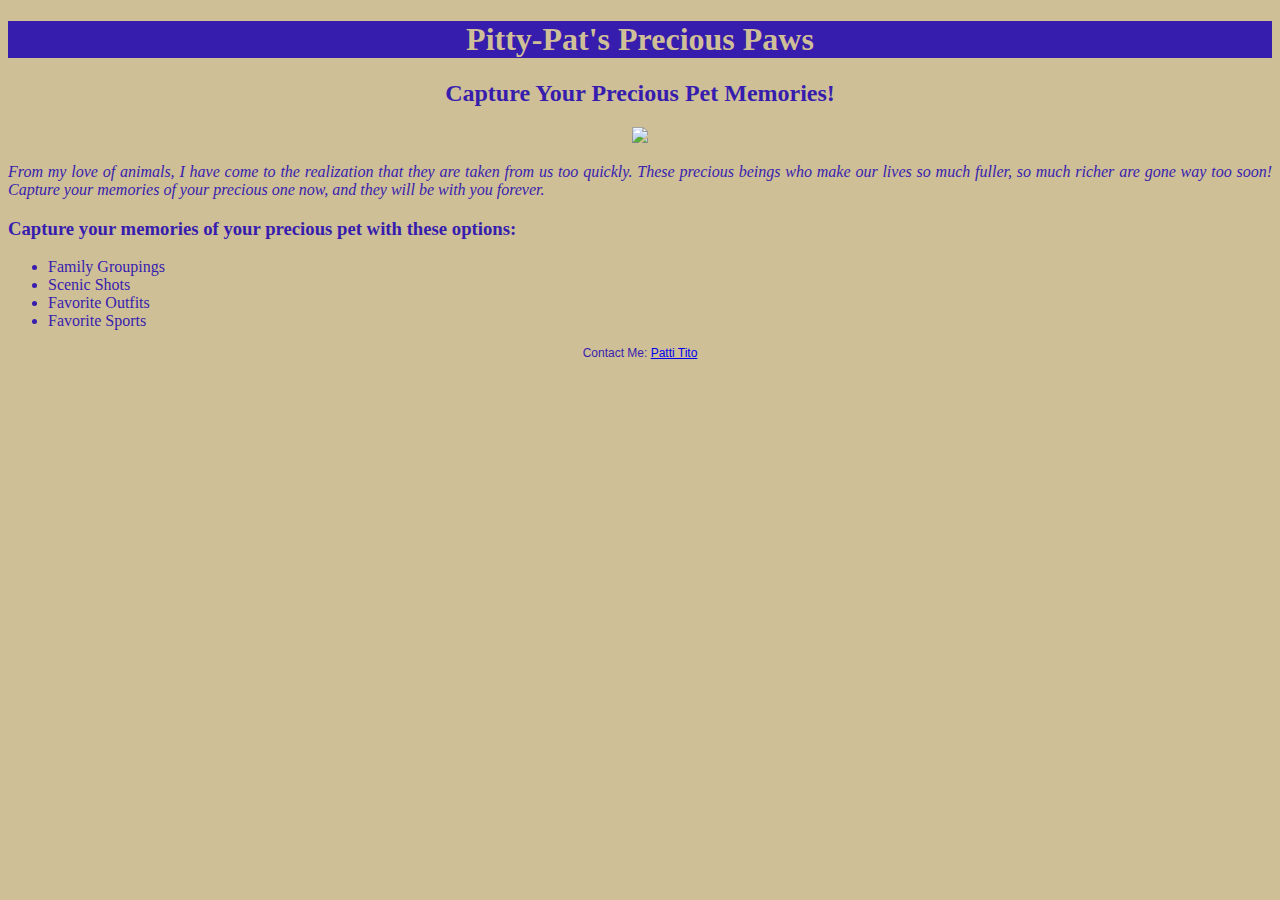
==== unit_3/index.html @ c47ce177 "Unit 3 Updates" ====
<!DOCTYPE html>
<html>
<head>
	<title>Pitty-Pat's Precious Paws</title>
	<link rel="stylesheet" type="text/css" href="css/style.css">
</head>
<body>
	<h1>Pitty-Pat's Precious Paws</h1>
	<h2 id="slogan">Capture Your Precious Pet Memories!</h2>
	<img src="images/rex.jpg">
	<p id="story">From my love of animals, I have come to the realization that they are taken from us too quickly.  These precious beings who make our lives so much fuller, so much richer are gone way too soon!  Capture your memories of your precious one now, and they will be with you forever.</p>
	<h3>Capture your memories of your precious pet with these options:</h3>
	<ul>
		<li>Family Groupings</li>
		<li>Scenic Shots</li>
		<li>Favorite Outfits</li>
		<li>Favorite Sports</li>
	</ul>
	<p id="contact">Contact Me: <a href="mailto:patti.tito@outlook.com?subject=Precious Paws Request">Patti Tito</a></p>

</body>
</html>
---- unit_3/css/style.css ----
body 
{
	color: #371DAD;
	background-color: #CFBF97;
	text-align: center;
}

h1 
{
	color: #CFBF97;
	background-color: #371DAD;
}

#story
{
	text-align: justify;
	font-style: italic;
}

#slogan
{
	font-weight: bold;
}

h3
{
	text-align: left;
}

ul
{
	text-align: left;
}

li
{
	text-align: left;
}

#contact
{
	font-size: 12px;
	font-family: sans-serif;
}
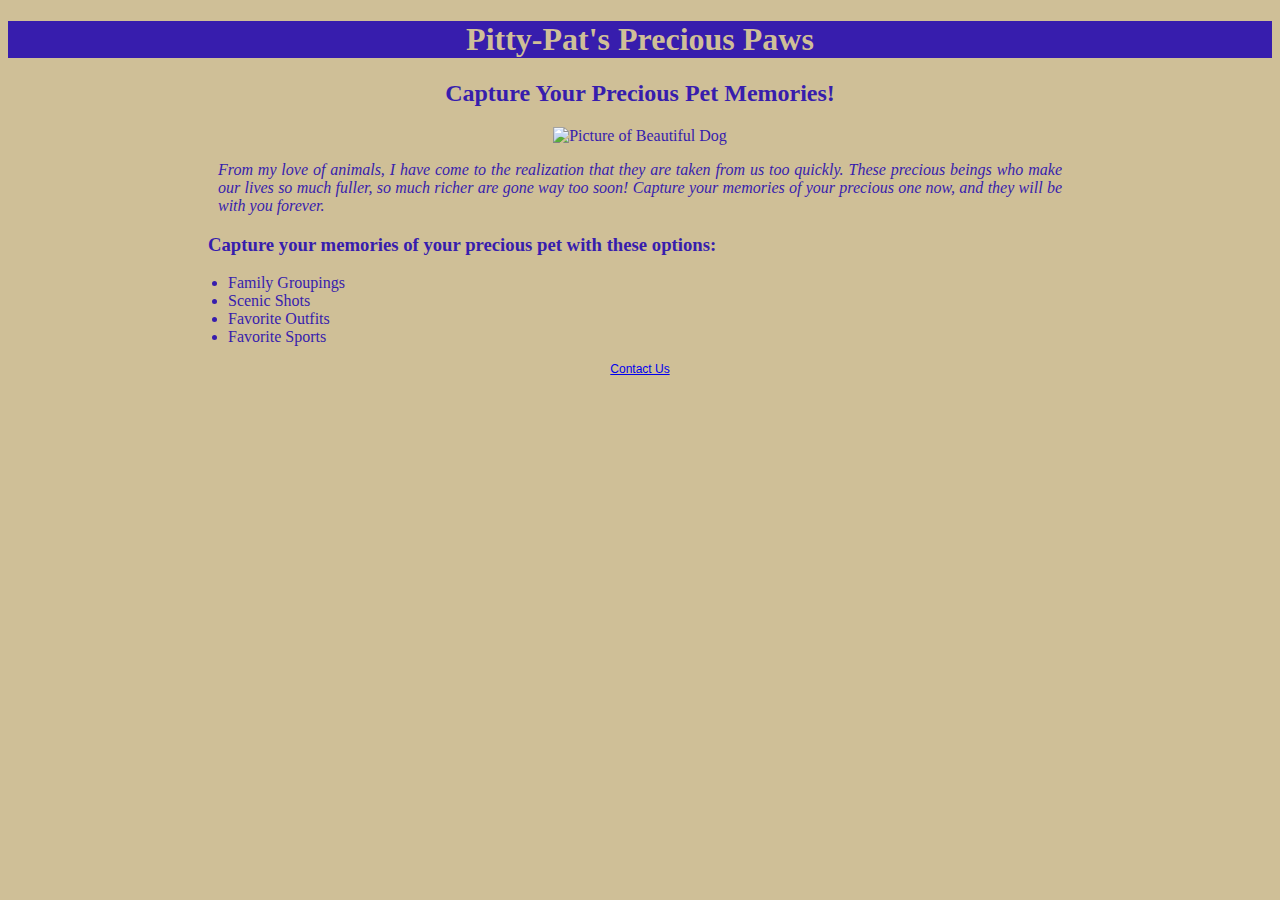
==== commit 1453dd87: "Unit 3 R1" ====
--- a/unit_3/index.html
+++ b/unit_3/index.html
@@ -7,7 +7,7 @@
 <body>
 	<h1>Pitty-Pat's Precious Paws</h1>
 	<h2 id="slogan">Capture Your Precious Pet Memories!</h2>
-	<img src="images/rex.jpg">
+	<img src="images/rex.jpg" alt="Picture of Beautiful Dog" title="Rex">
 	<p id="story">From my love of animals, I have come to the realization that they are taken from us too quickly.  These precious beings who make our lives so much fuller, so much richer are gone way too soon!  Capture your memories of your precious one now, and they will be with you forever.</p>
 	<h3>Capture your memories of your precious pet with these options:</h3>
 	<ul>
@@ -16,7 +16,7 @@
 		<li>Favorite Outfits</li>
 		<li>Favorite Sports</li>
 	</ul>
-	<p id="contact">Contact Me: <a href="mailto:patti.tito@outlook.com?subject=Precious Paws Request">Patti Tito</a></p>
+	<p id="contact"><a href="mailto:patti.tito@outlook.com?subject=Precious Paws Request">Contact Us</a></p>
 
 </body>
 </html>--- a/unit_3/css/style.css
+++ b/unit_3/css/style.css
@@ -15,6 +15,8 @@
 {
 	text-align: justify;
 	font-style: italic;
+	padding-left: 210px;
+	padding-right: 210px;
 }
 
 #slogan
@@ -25,11 +27,13 @@
 h3
 {
 	text-align: left;
+	padding-left: 200px;
 }
 
 ul
 {
 	text-align: left;
+	padding-left: 220px;
 }
 
 li
@@ -41,4 +45,4 @@
 {
 	font-size: 12px;
 	font-family: sans-serif;
-}+}
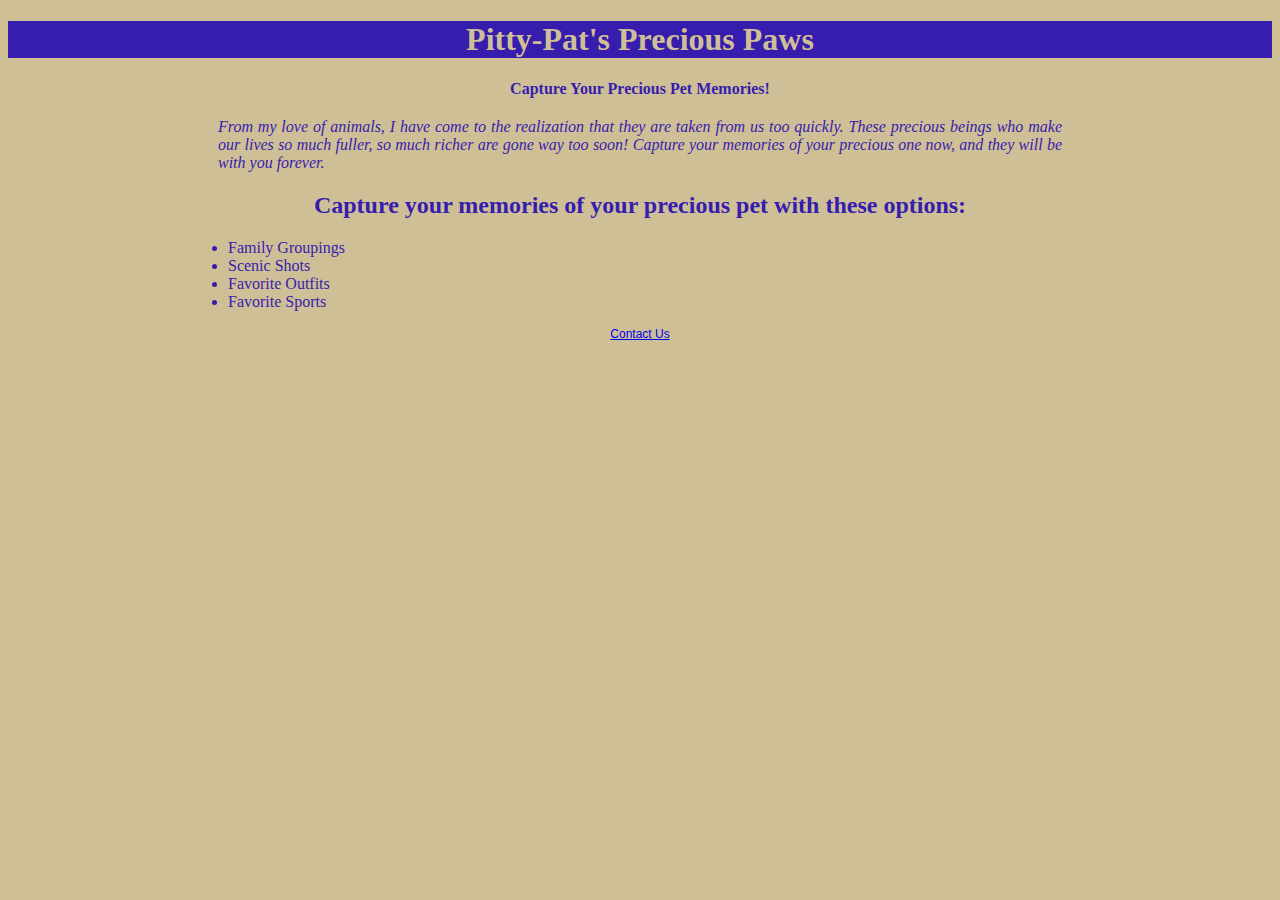
==== commit 3b910468: "Merge pull request #2 from jhumbrac/patch-2" ====
--- a/unit_3/index.html
+++ b/unit_3/index.html
@@ -5,18 +5,30 @@
 	<link rel="stylesheet" type="text/css" href="css/style.css">
 </head>
 <body>
-	<h1>Pitty-Pat's Precious Paws</h1>
-	<h2 id="slogan">Capture Your Precious Pet Memories!</h2>
-	<img src="images/rex.jpg" alt="Picture of Beautiful Dog" title="Rex">
-	<p id="story">From my love of animals, I have come to the realization that they are taken from us too quickly.  These precious beings who make our lives so much fuller, so much richer are gone way too soon!  Capture your memories of your precious one now, and they will be with you forever.</p>
-	<h3>Capture your memories of your precious pet with these options:</h3>
-	<ul>
-		<li>Family Groupings</li>
-		<li>Scenic Shots</li>
-		<li>Favorite Outfits</li>
-		<li>Favorite Sports</li>
-	</ul>
-	<p id="contact"><a href="mailto:patti.tito@outlook.com?subject=Precious Paws Request">Contact Us</a></p>
-
+	<header>
+		<h1>Pitty-Pat's Precious Paws</h1>
+		<nav>
+			<a href="#"></a>
+		</nav>
+	</header>
+	<section id="splash">
+		<p id="slogan">Capture Your Precious Pet Memories!</p>
+	</section>
+	<section>
+		<h2></h2>
+		<p id="story">From my love of animals, I have come to the realization that they are taken from us too quickly.  These precious beings who make our lives so much fuller, so much richer are gone way too soon!  Capture your memories of your precious one now, and they will be with you forever.</p>
+	</section>
+	<section>
+		<h2>Capture your memories of your precious pet with these options:</h2>
+		<ul>
+			<li>Family Groupings</li>
+			<li>Scenic Shots</li>
+			<li>Favorite Outfits</li>
+			<li>Favorite Sports</li>
+		</ul>
+	</section>
+	<section>
+		<p id="contact"><a href="mailto:patti.tito@outlook.com?subject=Precious Paws Request">Contact Us</a></p>
+	</section>
 </body>
-</html>+</html>
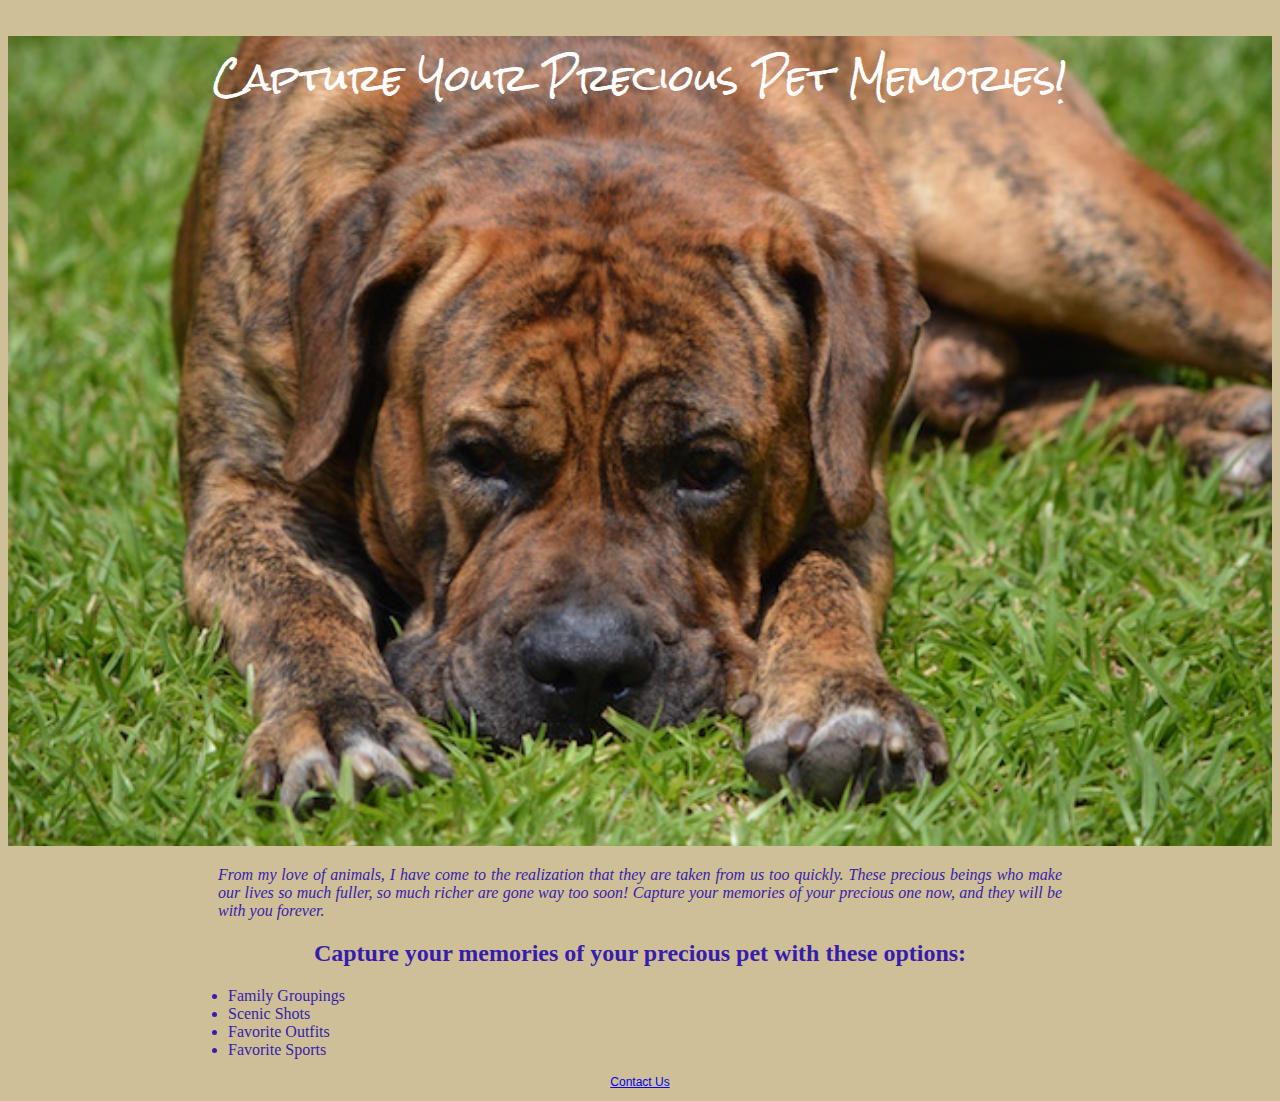
==== commit eb0e0c59: "Learning" ====
--- a/unit_3/index.html
+++ b/unit_3/index.html
@@ -6,7 +6,7 @@
 </head>
 <body>
 	<header>
-		<h1>Pitty-Pat's Precious Paws</h1>
+		<h1></h1>
 		<nav>
 			<a href="#"></a>
 		</nav>
--- a/unit_3/css/style.css
+++ b/unit_3/css/style.css
@@ -1,31 +1,36 @@
-body 
-{
+@import url(https://fonts.googleapis.com/css?family=Rock+Salt);
+
+body {
 	color: #371DAD;
 	background-color: #CFBF97;
 	text-align: center;
 }
-
-h1 
-{
+#splash {
+	background: url(../images/Rex.jpg);
+	background-size: cover;
+	background-repeat: no-repeat;
+	height: 90vh;
+	background-position: center;
+}
+h1 {
 	color: #CFBF97;
 	background-color: #371DAD;
 }
 
-#story
-{
+#story {
 	text-align: justify;
 	font-style: italic;
 	padding-left: 210px;
 	padding-right: 210px;
 }
 
-#slogan
-{
-	font-weight: bold;
+#slogan {
+	font-family: 'Rock Salt', cursive;
+	color: #FFF;
+	font-size: 36px;
 }
 
-h3
-{
+h3 {
 	text-align: left;
 	padding-left: 200px;
 }
